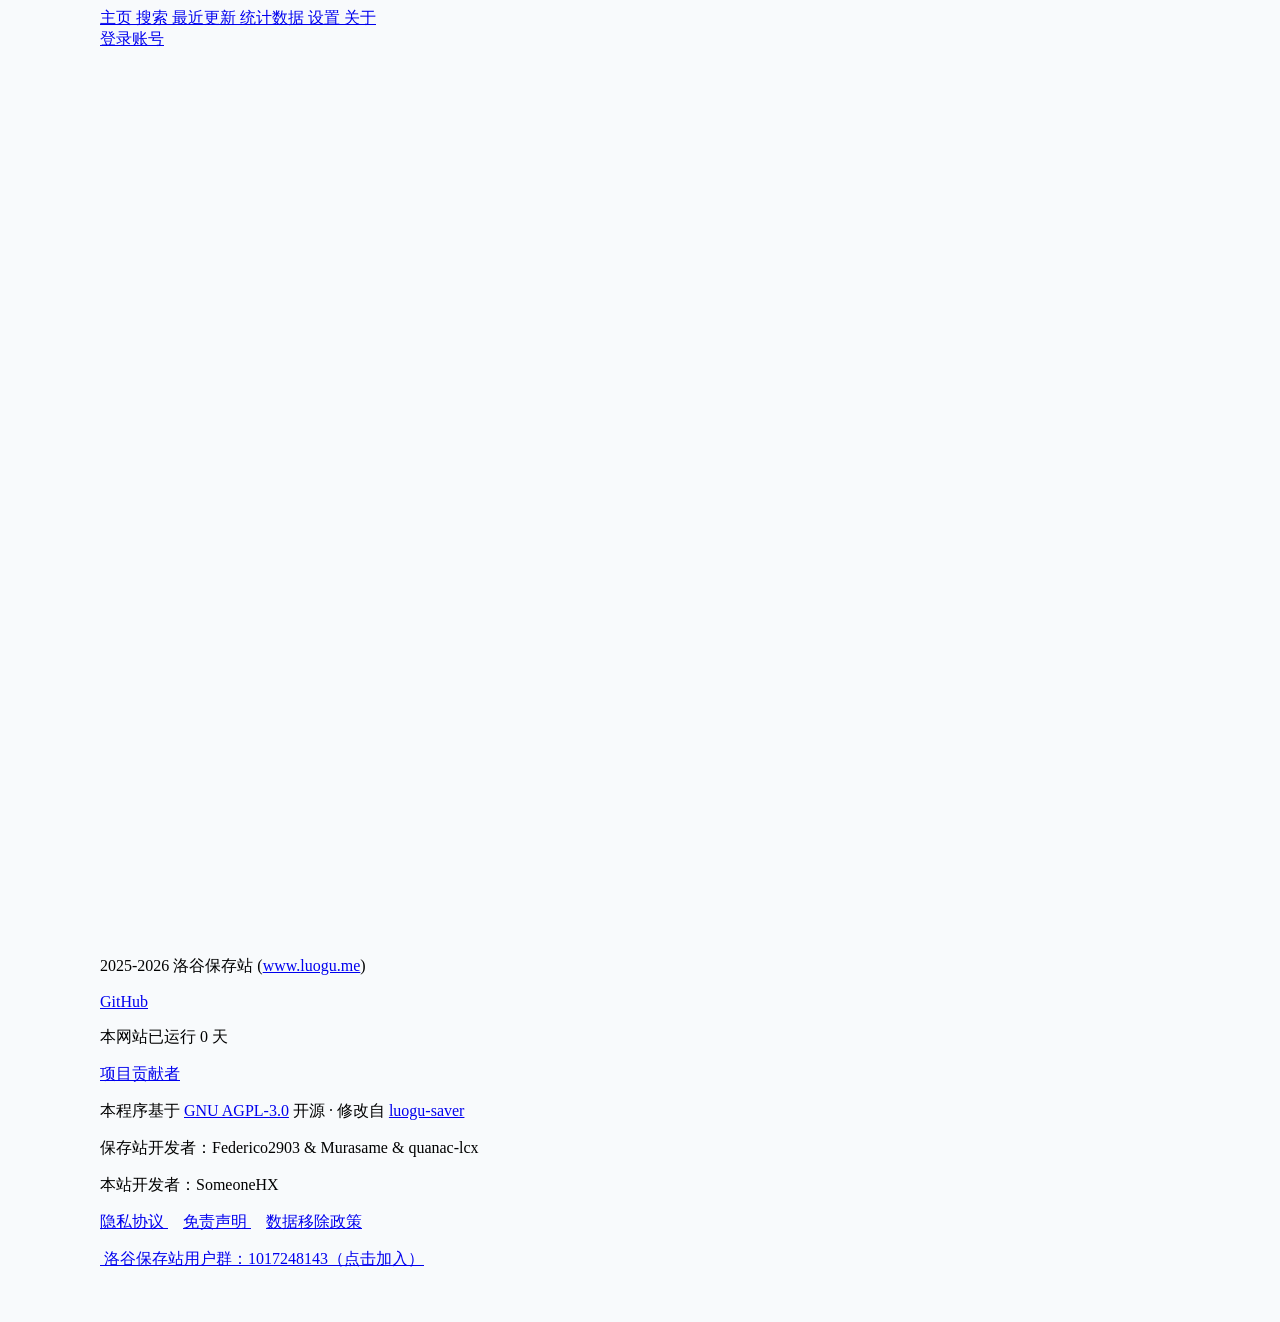
==== index.html @ 11e0b73a "refactor: 对齐后端API字段命名（snake_case→camelCase），更新页脚和法律页面 - 将所有 updated_at 改为 updatedAt，solution_for_pid" ====
<!DOCTYPE html>
<html lang="zh-CN">
<head>
  <meta charset="utf-8">
  <meta name="viewport" content="width=device-width, initial-scale=1.0, maximum-scale=1.0, user-scalable=no">
  <title>洛谷保存站</title>
  <link rel="shortcut icon" type="image/x-icon" href="/favicon.ico" media="screen"/>
  <script src="/static/jquery/jquery.min.js"></script>
  <script src="/static/sweetalert/sweetalert.js"></script>
  <script src="/static/self/js/utils.js"></script>
  <script src="/static/self/js/core/config.js"></script>
  <script src="/static/self/js/core/api.js"></script>
  <script src="/static/self/js/core/auth.js"></script>
  <script src="/static/self/js/display_utils.js"></script>
  <link rel="stylesheet" href="/static/fontawesome/css/all.min.css">
  <link rel="stylesheet" href="/static/semantic/semantic.min.css">
  <link rel="stylesheet" href="/static/self/css/namecolor.css">
  <link rel="stylesheet" href="/static/self/css/style.css">
  <link rel="stylesheet" href="/static/self/css/footer-link.css">
  <link rel="stylesheet" href="/static/self/css/mobile.css">
  <script src="/static/semantic/semantic.min.js"></script>
  <link rel="stylesheet" href="/static/self/css/markdown.css" />
  <link rel="stylesheet" href="/static/katex/katex.min.css">
  <script defer src="/static/katex/katex.min.js"></script>
  <script defer src="/static/katex/contrib/auto-render.min.js"></script>
  <script type="module" src="/static/self/js/render.js"></script>
</head>
<body style="width: calc(100% - 90px); height: calc(100% - 20px); margin-left: 100px; background-color: #f8fafc; position: relative;">
  <div class="ui left hover vertical sidebar borderless labeled icon menu fixed visible">
    <a class="item" href="/">
      <i class="ui icon home"></i> <span>主页</span>
    </a>
    <a class="item" href="/search">
      <i class="ui icon search grey"></i> <span>搜索</span>
    </a>
    <a class="item" href="/article/recent">
      <i class="ui icon history"></i> <span>最近更新</span>
    </a>
    <a class="item" href="/statistic">
      <i class="ui icon chart bar"></i> <span>统计数据</span>
    </a>
    <a class="item" href="/settings">
      <i class="ui icon settings"></i> <span>设置</span>
    </a>
    <a class="item" href="/about">
      <i class="ui icon info circle"></i> <span>关于</span>
    </a>
    <a class="item" id="sidebar-admin" href="/admin" style="display:none;">
      <i class="ui icon cog"></i> <span>管理后台</span>
    </a>
    <div class="sidebar-spacer"></div>
    <a class="item" id="sidebar-user" href="javascript:void(0)" onclick="event.stopPropagation();logout()" data-no-spa style="display:none;">
      <img class="ui mini circular image" src="https://cdn.luogu.com.cn/upload/usericon/3.png" alt="usericon">
      <span></span>
    </a>
    <a class="item" id="sidebar-login" href="javascript:void(0)" onclick="event.stopPropagation();login()">
      <i class="ui icon sign-in"></i>
      <span>登录账号</span>
    </a>
  </div>
  <div class="ui main container" style="min-height: calc(100vh - 20px);">
    <div id="page-content"></div>
  </div>
  <div class="ui divider"></div>
  <div class="ui vertical footer segment" style="padding-top: 10px; padding-bottom: 28px;">
    <div class="ui container">
      <div class="ui grid">
        <div class="eight wide column firacode">
          <p>
            <i class="fa fa-copyright"></i> 2025-2026 洛谷保存站 (<a href="https://www.luogu.me" target="_blank" class="footer-link">www.luogu.me</a>)
          </p>
          <p>
            <a href="https://github.com/SomeoneHX/LGS-legacy-client" target="_blank" class="footer-link" style="margin-right: 15px;">
              <i class="fab fa-github"></i> GitHub
            </a>
          </p>
          <p>
            <i class="fa fa-clock"></i> 本网站已运行 <span id="site-days">0</span> 天
          </p>
          <p>
            <a href="https://github.com/SomeoneHX/LGS-legacy-client/graphs/contributors" target="_blank" class="footer-link">
              <i class="fas fa-users"></i> 项目贡献者
            </a>
          </p>
          <p>
            <i class="fa fa-balance-scale"></i>
            本程序基于 <a href="https://www.gnu.org/licenses/agpl-3.0.html" target="_blank" class="footer-link">GNU AGPL-3.0</a> 开源 ·
            修改自 <a href="https://github.com/laikit-dev/luogu-saver" target="_blank" class="footer-link">luogu-saver</a>
          </p>
        </div>
        <div class="right floated six wide column firacode">
          <p>
            <i class="fa fa-code"></i> 保存站开发者：Federico2903 & Murasame & quanac-lcx
          </p>
          <p>
            <i class="fa fa-code"></i> 本站开发者：SomeoneHX
          </p>
          <p>
            <a href="/legal/privacy" class="footer-link" style="margin-right: 15px;">
              <i class="fa fa-user-shield"></i> 隐私协议
            </a>
            <a href="/legal/disclaimer" class="footer-link" style="margin-right: 15px;">
              <i class="fa fa-exclamation-circle"></i> 免责声明
            </a>
            <a href="/legal/deletion" class="footer-link">
              <i class="fa fa-trash-alt"></i> 数据移除政策
            </a>
          </p>
          <p>
            <a href="https://qm.qq.com/q/QVM9YFEb26" target="_blank" class="footer-link" style="margin-right: 15px;">
              <i class="fab fa-qq"></i>&nbsp;洛谷保存站用户群：1017248143（点击加入）
            </a>
          </p>
        </div>
      </div>
    </div>
  </div>
  <script src="/static/self/js/core/router.js"></script>
  <script src="/static/self/js/pages/home.js"></script>
  <script src="/static/self/js/pages/article.js"></script>
  <script src="/static/self/js/pages/paste.js"></script>
  <script src="/static/self/js/pages/user.js"></script>
  <script src="/static/self/js/pages/recent.js"></script>
  <script src="/static/self/js/pages/search.js"></script>
  <script src="/static/self/js/pages/statistic.js"></script>
  <script src="/static/self/js/pages/task.js"></script>
  <script src="/static/self/js/pages/admin.js"></script>
  <script src="/static/self/js/pages/settings.js"></script>
  <script src="/static/self/js/pages/legal.js"></script>
  <script src="/static/self/js/pages/about.js"></script>
  <script src="/static/self/js/app.js"></script>
</body>
</html>
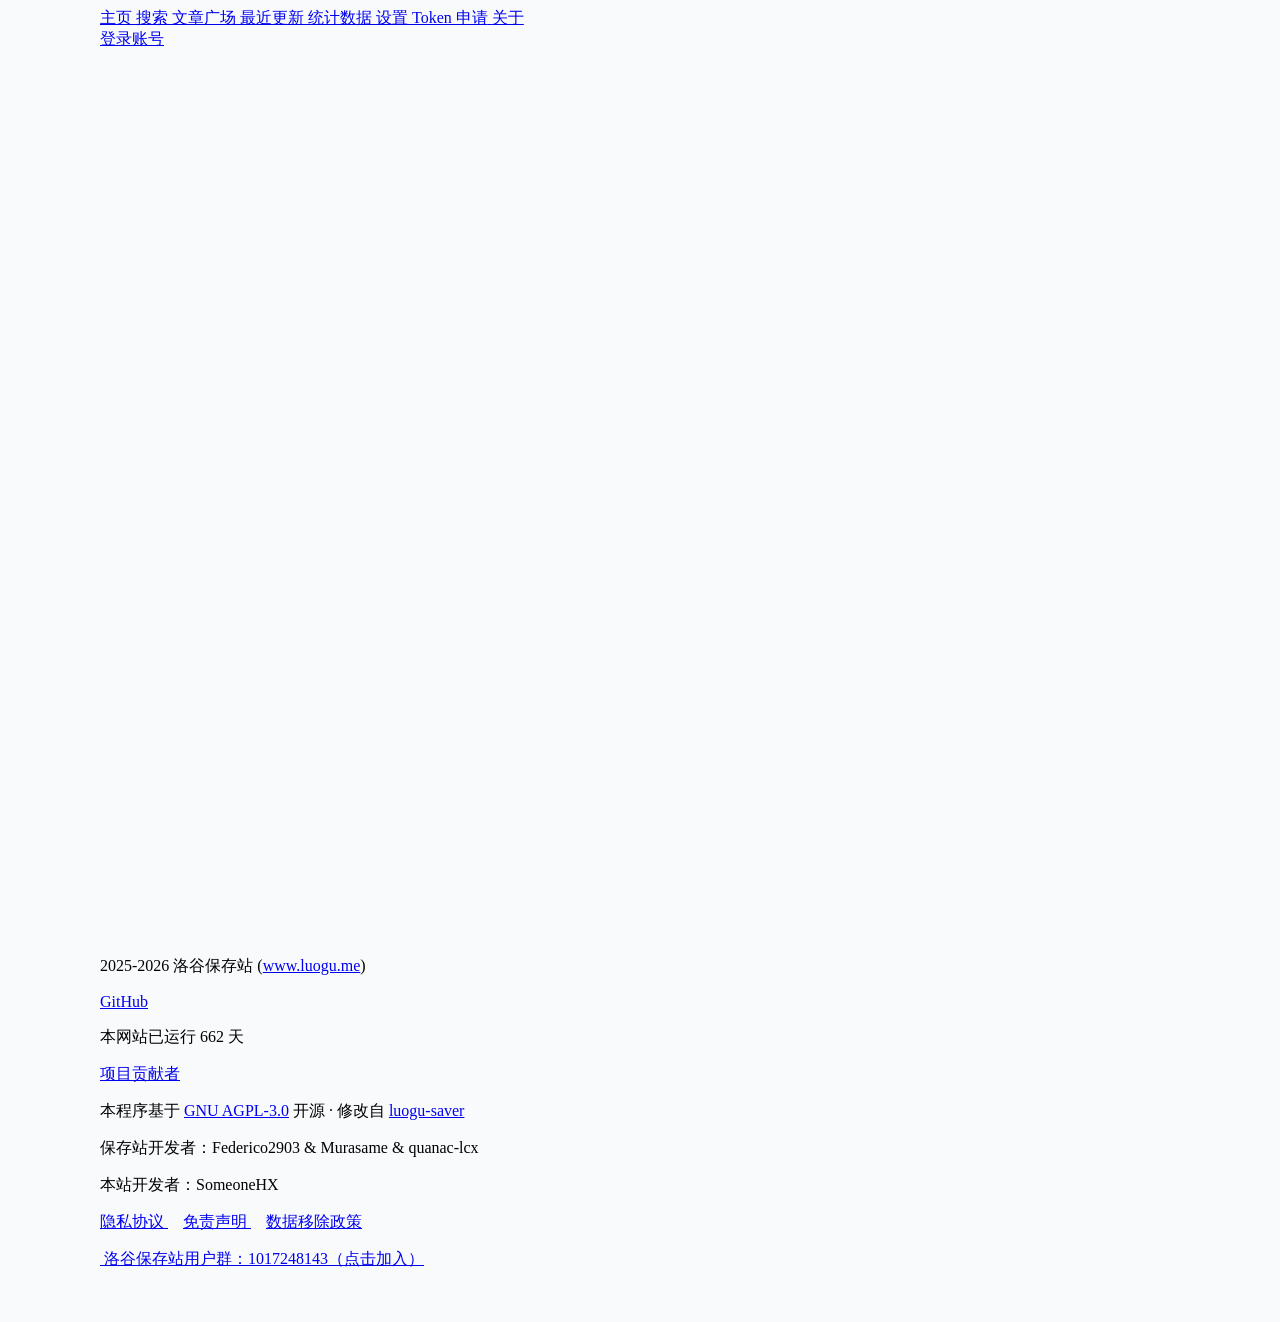
==== commit a3c1d7eb: "feat: add token apply page and restore old login dialog text" ====
--- a/index.html
+++ b/index.html
@@ -23,6 +23,7 @@
   <link rel="stylesheet" href="/static/katex/katex.min.css">
   <script defer src="/static/katex/katex.min.js"></script>
   <script defer src="/static/katex/contrib/auto-render.min.js"></script>
+  <script src="https://cdn.socket.io/4.8.1/socket.io.min.js"></script>
   <script type="module" src="/static/self/js/render.js"></script>
 </head>
 <body style="width: calc(100% - 90px); height: calc(100% - 20px); margin-left: 100px; background-color: #f8fafc; position: relative;">
@@ -33,6 +34,9 @@
     <a class="item" href="/search">
       <i class="ui icon search grey"></i> <span>搜索</span>
     </a>
+    <a class="item" href="/plaza">
+      <i class="ui icon globe grey"></i> <span>文章广场</span>
+    </a>
     <a class="item" href="/article/recent">
       <i class="ui icon history"></i> <span>最近更新</span>
     </a>
@@ -41,6 +45,9 @@
     </a>
     <a class="item" href="/settings">
       <i class="ui icon settings"></i> <span>设置</span>
+    </a>
+    <a class="item" href="/token/apply">
+      <i class="ui icon key"></i> <span>Token 申请</span>
     </a>
     <a class="item" href="/about">
       <i class="ui icon info circle"></i> <span>关于</span>
@@ -122,12 +129,14 @@
   <script src="/static/self/js/pages/user.js"></script>
   <script src="/static/self/js/pages/recent.js"></script>
   <script src="/static/self/js/pages/search.js"></script>
+  <script src="/static/self/js/pages/plaza.js"></script>
   <script src="/static/self/js/pages/statistic.js"></script>
   <script src="/static/self/js/pages/task.js"></script>
   <script src="/static/self/js/pages/admin.js"></script>
   <script src="/static/self/js/pages/settings.js"></script>
   <script src="/static/self/js/pages/legal.js"></script>
   <script src="/static/self/js/pages/about.js"></script>
+  <script src="/static/self/js/pages/token.js"></script>
   <script src="/static/self/js/app.js"></script>
 </body>
 </html>
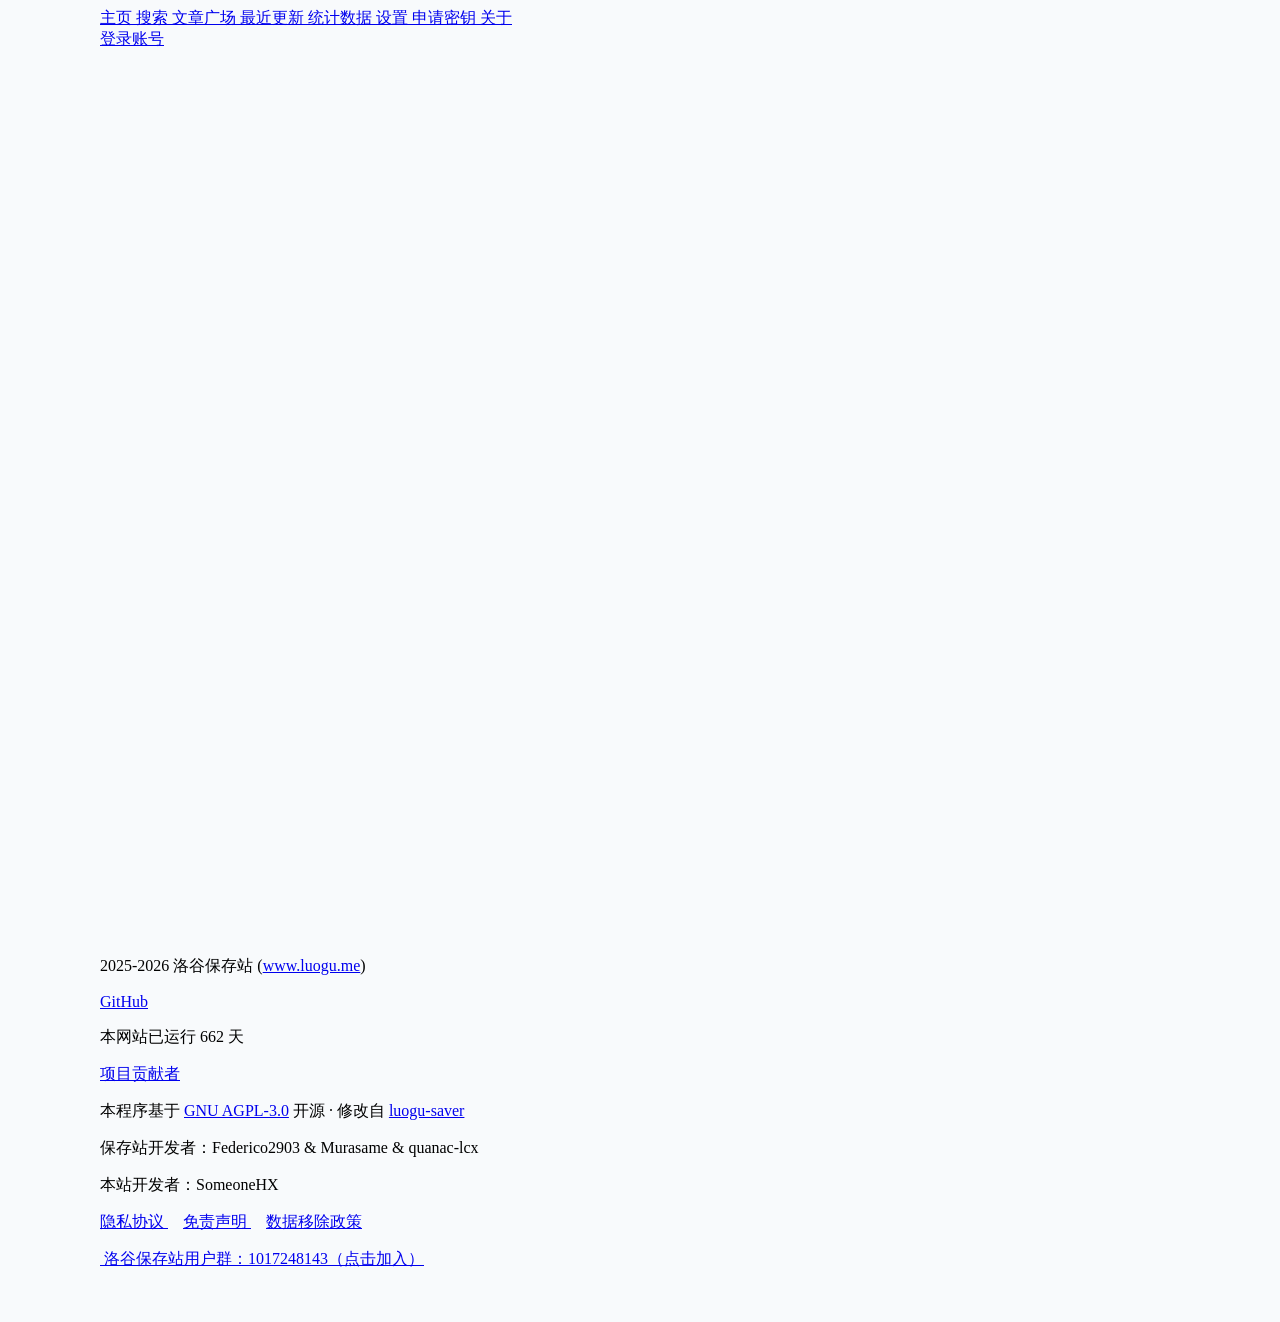
==== commit 2bdd2a50: "rename: 洛谷保存站·旧版前端 → 洛谷保存站-追忆版 / LGS-legacy-client → luogu-saver-recall" ====
--- a/index.html
+++ b/index.html
@@ -3,28 +3,29 @@
 <head>
   <meta charset="utf-8">
   <meta name="viewport" content="width=device-width, initial-scale=1.0, maximum-scale=1.0, user-scalable=no">
-  <title>洛谷保存站</title>
-  <link rel="shortcut icon" type="image/x-icon" href="/favicon.ico" media="screen"/>
-  <script src="/static/jquery/jquery.min.js"></script>
-  <script src="/static/sweetalert/sweetalert.js"></script>
-  <script src="/static/self/js/utils.js"></script>
-  <script src="/static/self/js/core/config.js"></script>
-  <script src="/static/self/js/core/api.js"></script>
-  <script src="/static/self/js/core/auth.js"></script>
-  <script src="/static/self/js/display_utils.js"></script>
-  <link rel="stylesheet" href="/static/fontawesome/css/all.min.css">
-  <link rel="stylesheet" href="/static/semantic/semantic.min.css">
-  <link rel="stylesheet" href="/static/self/css/namecolor.css">
-  <link rel="stylesheet" href="/static/self/css/style.css">
-  <link rel="stylesheet" href="/static/self/css/footer-link.css">
-  <link rel="stylesheet" href="/static/self/css/mobile.css">
-  <script src="/static/semantic/semantic.min.js"></script>
-  <link rel="stylesheet" href="/static/self/css/markdown.css" />
-  <link rel="stylesheet" href="/static/katex/katex.min.css">
-  <script defer src="/static/katex/katex.min.js"></script>
-  <script defer src="/static/katex/contrib/auto-render.min.js"></script>
+  <title>洛谷保存站 - 追忆版</title>
+  <script>document.write('<base href="' + (location.pathname.startsWith('/luogu-saver-recall') ? '/luogu-saver-recall/' : '/') + '">')</script>
+  <link rel="shortcut icon" type="image/x-icon" href="favicon.ico" media="screen"/>
+  <script src="static/jquery/jquery.min.js"></script>
+  <script src="static/sweetalert/sweetalert.js"></script>
+  <script src="static/self/js/utils.js"></script>
+  <script src="static/self/js/core/config.js"></script>
+  <script src="static/self/js/core/api.js"></script>
+  <script src="static/self/js/core/auth.js"></script>
+  <script src="static/self/js/display_utils.js"></script>
+  <link rel="stylesheet" href="static/fontawesome/css/all.min.css">
+  <link rel="stylesheet" href="static/semantic/semantic.min.css">
+  <link rel="stylesheet" href="static/self/css/namecolor.css">
+  <link rel="stylesheet" href="static/self/css/style.css">
+  <link rel="stylesheet" href="static/self/css/footer-link.css">
+  <link rel="stylesheet" href="static/self/css/mobile.css">
+  <script src="static/semantic/semantic.min.js"></script>
+  <link rel="stylesheet" href="static/self/css/markdown.css" />
+  <link rel="stylesheet" href="static/katex/katex.min.css">
+  <script defer src="static/katex/katex.min.js"></script>
+  <script defer src="static/katex/contrib/auto-render.min.js"></script>
   <script src="https://cdn.socket.io/4.8.1/socket.io.min.js"></script>
-  <script type="module" src="/static/self/js/render.js"></script>
+  <script type="module" src="static/self/js/render.js"></script>
 </head>
 <body style="width: calc(100% - 90px); height: calc(100% - 20px); margin-left: 100px; background-color: #f8fafc; position: relative;">
   <div class="ui left hover vertical sidebar borderless labeled icon menu fixed visible">
@@ -47,7 +48,7 @@
       <i class="ui icon settings"></i> <span>设置</span>
     </a>
     <a class="item" href="/token/apply">
-      <i class="ui icon key"></i> <span>Token 申请</span>
+      <i class="ui icon key"></i> <span>申请密钥</span>
     </a>
     <a class="item" href="/about">
       <i class="ui icon info circle"></i> <span>关于</span>
@@ -77,7 +78,7 @@
             <i class="fa fa-copyright"></i> 2025-2026 洛谷保存站 (<a href="https://www.luogu.me" target="_blank" class="footer-link">www.luogu.me</a>)
           </p>
           <p>
-            <a href="https://github.com/SomeoneHX/LGS-legacy-client" target="_blank" class="footer-link" style="margin-right: 15px;">
+            <a href="https://github.com/SomeoneHX/luogu-saver-recall" target="_blank" class="footer-link" style="margin-right: 15px;">
               <i class="fab fa-github"></i> GitHub
             </a>
           </p>
@@ -85,7 +86,7 @@
             <i class="fa fa-clock"></i> 本网站已运行 <span id="site-days">0</span> 天
           </p>
           <p>
-            <a href="https://github.com/SomeoneHX/LGS-legacy-client/graphs/contributors" target="_blank" class="footer-link">
+            <a href="https://github.com/SomeoneHX/luogu-saver-recall/graphs/contributors" target="_blank" class="footer-link">
               <i class="fas fa-users"></i> 项目贡献者
             </a>
           </p>
@@ -122,21 +123,21 @@
       </div>
     </div>
   </div>
-  <script src="/static/self/js/core/router.js"></script>
-  <script src="/static/self/js/pages/home.js"></script>
-  <script src="/static/self/js/pages/article.js"></script>
-  <script src="/static/self/js/pages/paste.js"></script>
-  <script src="/static/self/js/pages/user.js"></script>
-  <script src="/static/self/js/pages/recent.js"></script>
-  <script src="/static/self/js/pages/search.js"></script>
-  <script src="/static/self/js/pages/plaza.js"></script>
-  <script src="/static/self/js/pages/statistic.js"></script>
-  <script src="/static/self/js/pages/task.js"></script>
-  <script src="/static/self/js/pages/admin.js"></script>
-  <script src="/static/self/js/pages/settings.js"></script>
-  <script src="/static/self/js/pages/legal.js"></script>
-  <script src="/static/self/js/pages/about.js"></script>
-  <script src="/static/self/js/pages/token.js"></script>
-  <script src="/static/self/js/app.js"></script>
+  <script src="static/self/js/core/router.js"></script>
+  <script src="static/self/js/pages/home.js"></script>
+  <script src="static/self/js/pages/article.js"></script>
+  <script src="static/self/js/pages/paste.js"></script>
+  <script src="static/self/js/pages/user.js"></script>
+  <script src="static/self/js/pages/recent.js"></script>
+  <script src="static/self/js/pages/search.js"></script>
+  <script src="static/self/js/pages/plaza.js"></script>
+  <script src="static/self/js/pages/statistic.js"></script>
+  <script src="static/self/js/pages/task.js"></script>
+  <script src="static/self/js/pages/admin.js"></script>
+  <script src="static/self/js/pages/settings.js"></script>
+  <script src="static/self/js/pages/legal.js"></script>
+  <script src="static/self/js/pages/about.js"></script>
+  <script src="static/self/js/pages/token.js"></script>
+  <script src="static/self/js/app.js"></script>
 </body>
 </html>
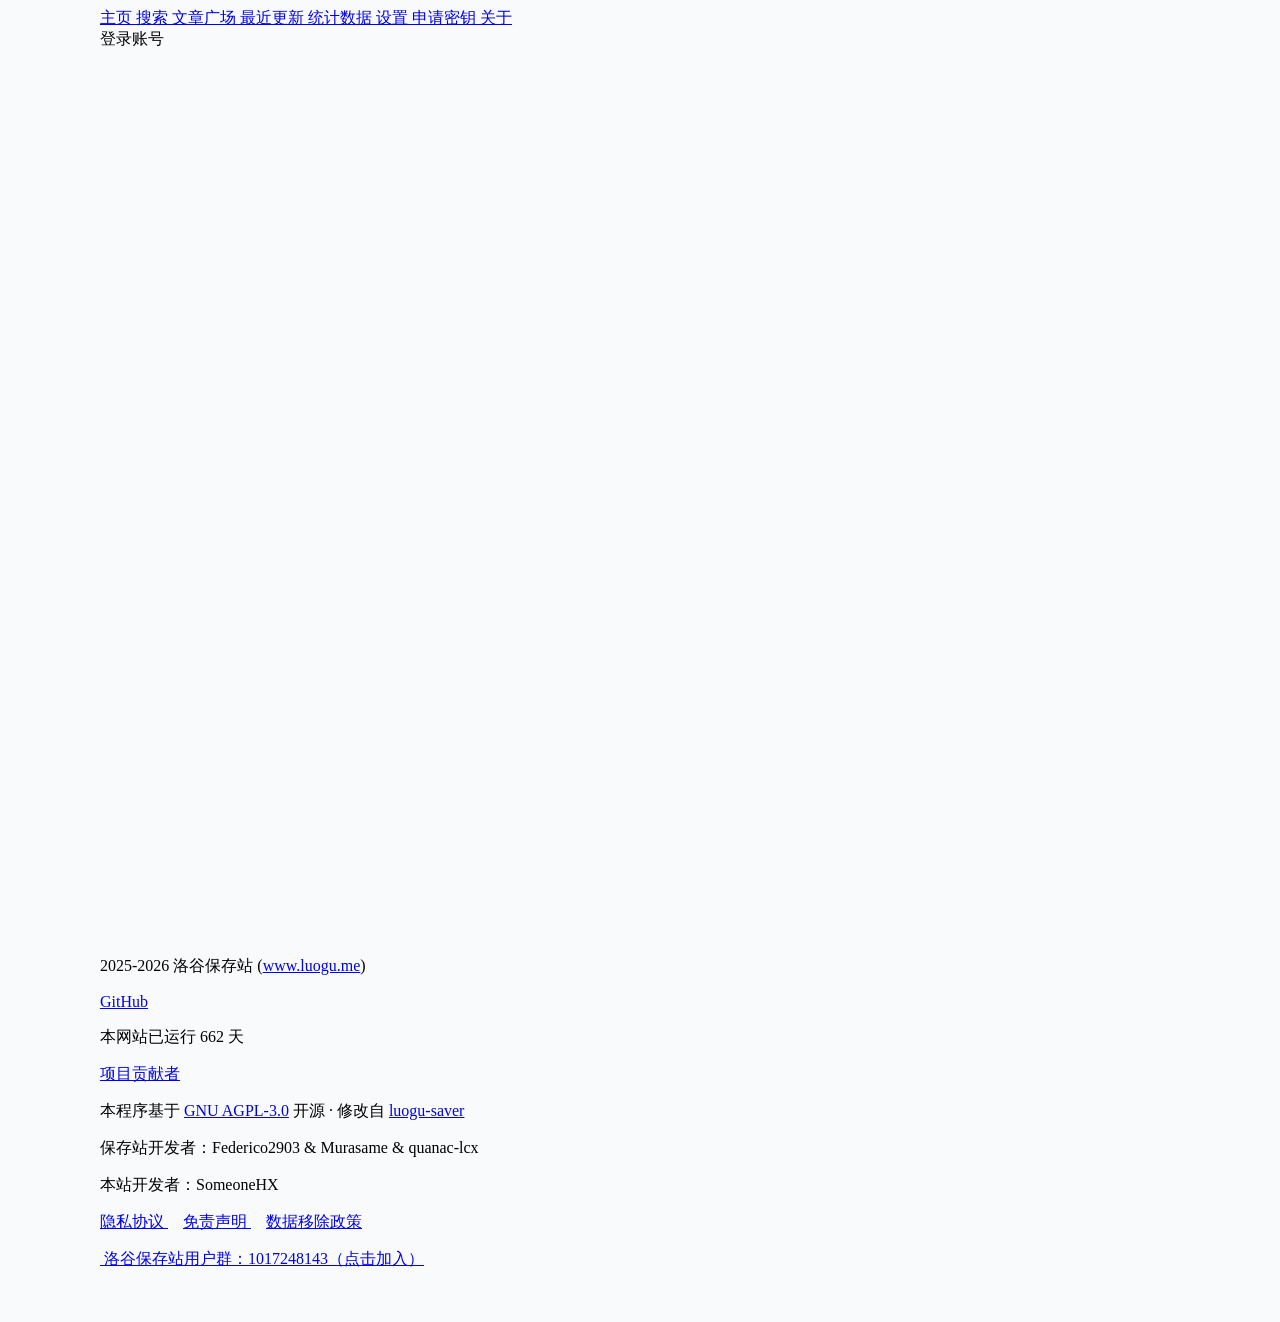
==== commit f3b3f72a: "fix: update github links" ====
--- a/index.html
+++ b/index.html
@@ -57,11 +57,11 @@
       <i class="ui icon cog"></i> <span>管理后台</span>
     </a>
     <div class="sidebar-spacer"></div>
-    <a class="item" id="sidebar-user" href="javascript:void(0)" onclick="event.stopPropagation();logout()" data-no-spa style="display:none;">
+    <a class="item" id="sidebar-user"  onclick="event.stopPropagation();logout()" data-no-spa style="display:none;">
       <img class="ui mini circular image" src="https://cdn.luogu.com.cn/upload/usericon/3.png" alt="usericon">
       <span></span>
     </a>
-    <a class="item" id="sidebar-login" href="javascript:void(0)" onclick="event.stopPropagation();login()">
+    <a class="item" id="sidebar-login"  onclick="event.stopPropagation();login()">
       <i class="ui icon sign-in"></i>
       <span>登录账号</span>
     </a>
@@ -93,7 +93,7 @@
           <p>
             <i class="fa fa-balance-scale"></i>
             本程序基于 <a href="https://www.gnu.org/licenses/agpl-3.0.html" target="_blank" class="footer-link">GNU AGPL-3.0</a> 开源 ·
-            修改自 <a href="https://github.com/laikit-dev/luogu-saver" target="_blank" class="footer-link">luogu-saver</a>
+            修改自 <a href="https://github.com/laikit-dev/luogu-saver-legacy" target="_blank" class="footer-link">luogu-saver</a>
           </p>
         </div>
         <div class="right floated six wide column firacode">
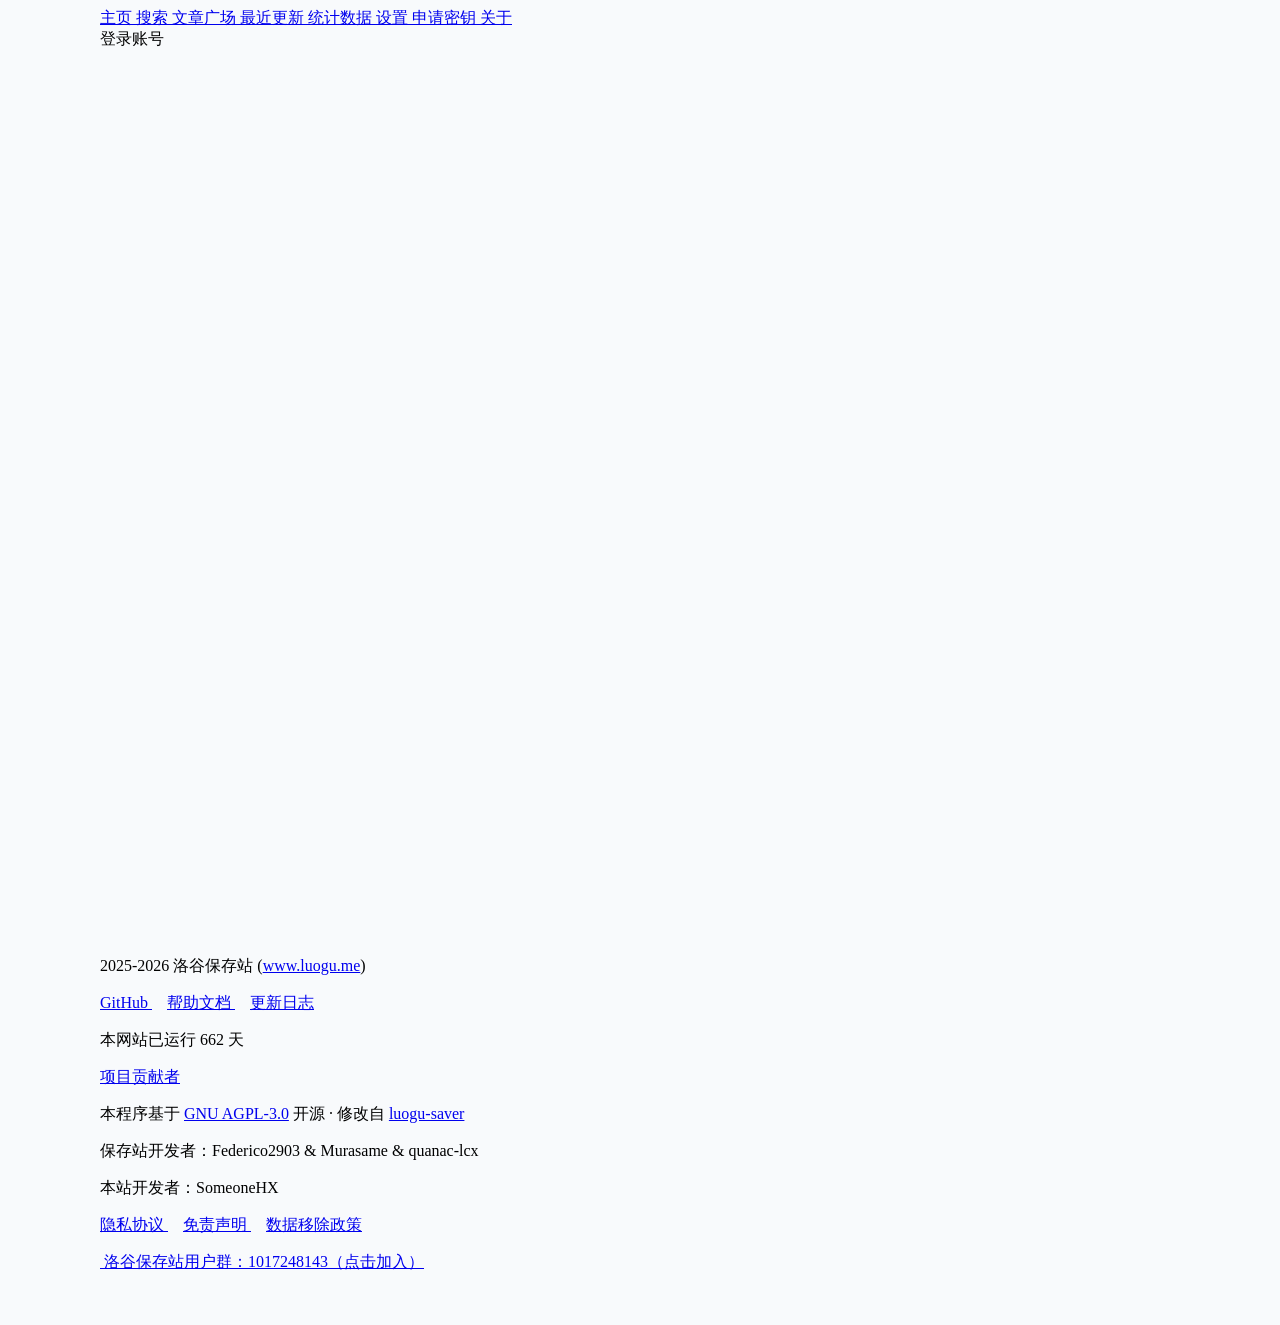
==== commit 1f33c61b: "feat(footer): add 帮助文档 and 更新日志 links" ====
--- a/index.html
+++ b/index.html
@@ -13,6 +13,7 @@
   <script src="static/self/js/core/api.js"></script>
   <script src="static/self/js/core/auth.js"></script>
   <script src="static/self/js/display_utils.js"></script>
+  <script src="static/self/js/deletion_request.js"></script>
   <link rel="stylesheet" href="static/fontawesome/css/all.min.css">
   <link rel="stylesheet" href="static/semantic/semantic.min.css">
   <link rel="stylesheet" href="static/self/css/namecolor.css">
@@ -81,6 +82,12 @@
             <a href="https://github.com/SomeoneHX/luogu-saver-recall" target="_blank" class="footer-link" style="margin-right: 15px;">
               <i class="fab fa-github"></i> GitHub
             </a>
+            <a href="https://help.luogu.me" target="_blank" class="footer-link" style="margin-right: 15px;">
+              <i class="fa fa-book"></i> 帮助文档
+            </a>
+            <a href="https://help.luogu.me/docs/update" target="_blank" class="footer-link">
+              <i class="fa fa-history"></i> 更新日志
+            </a>
           </p>
           <p>
             <i class="fa fa-clock"></i> 本网站已运行 <span id="site-days">0</span> 天
@@ -123,6 +130,7 @@
       </div>
     </div>
   </div>
+  <script src="static/self/js/propaganda.js"></script>
   <script src="static/self/js/core/router.js"></script>
   <script src="static/self/js/pages/home.js"></script>
   <script src="static/self/js/pages/article.js"></script>
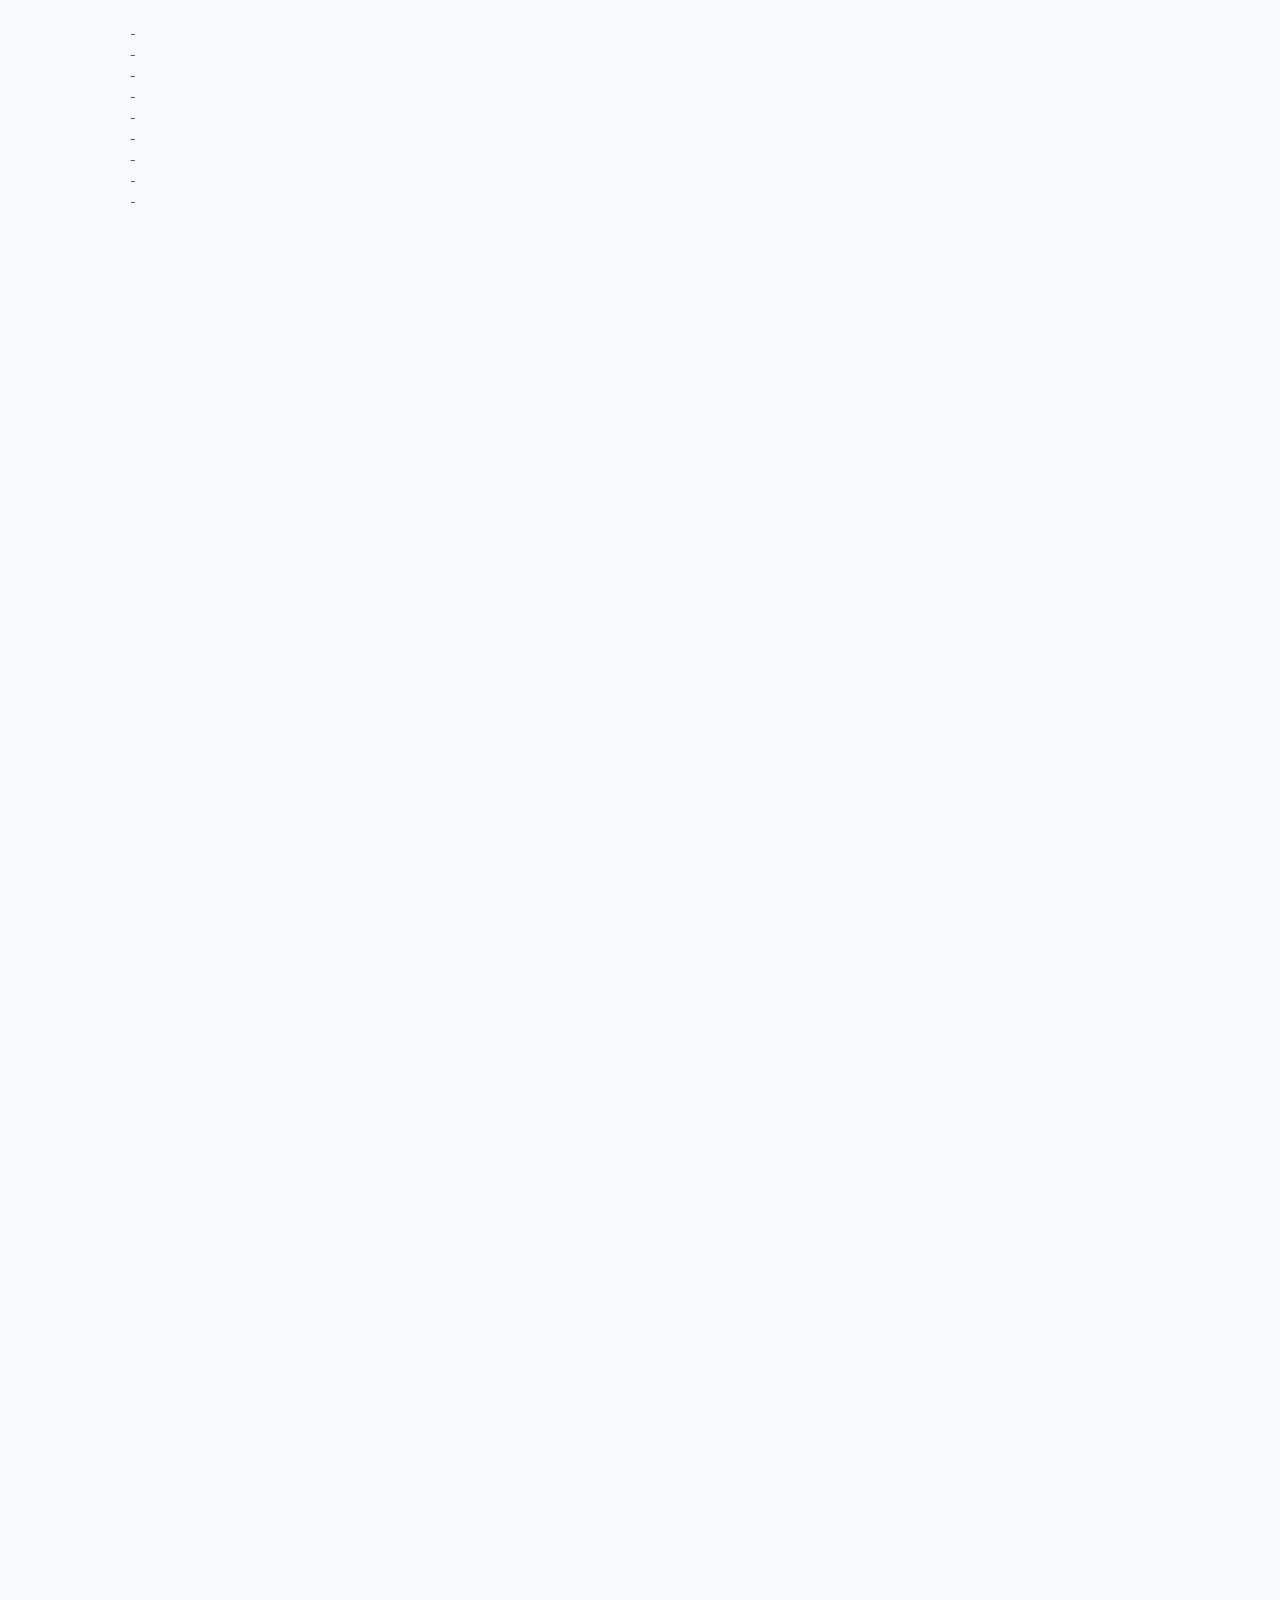
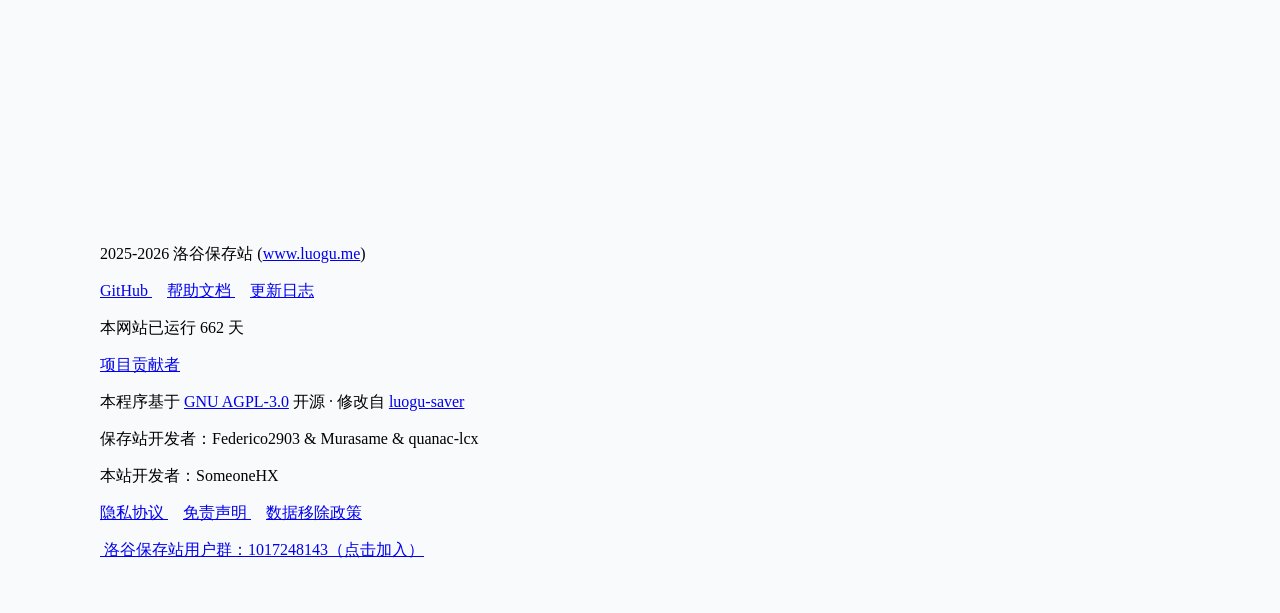
==== commit e3576e0e: "feat(judgement): add judgement page replicating legacy UI with jdmt API" ====
--- a/index.html
+++ b/index.html
@@ -41,6 +41,9 @@
     </a>
     <a class="item" href="/article/recent">
       <i class="ui icon history"></i> <span>最近更新</span>
+    </a>
+    <a class="item" href="/judgement">
+      <i class="ui icon gavel"></i> <span>陶片放逐</span>
     </a>
     <a class="item" href="/statistic">
       <i class="ui icon chart bar"></i> <span>统计数据</span>
@@ -133,6 +136,7 @@
   <script src="static/self/js/propaganda.js"></script>
   <script src="static/self/js/core/router.js"></script>
   <script src="static/self/js/pages/home.js"></script>
+  <script src="static/self/js/pages/judgement.js"></script>
   <script src="static/self/js/pages/article.js"></script>
   <script src="static/self/js/pages/paste.js"></script>
   <script src="static/self/js/pages/user.js"></script>
--- a/static/self/css/style.css
+++ b/static/self/css/style.css
@@ -0,0 +1,468 @@
+/* Font */
+
+@font-face {
+    font-family: "Fira Code";
+    src: url("../fonts/FiraCode-Regular.woff2") format("woff2"),
+         url("../fonts/FiraCode-Regular.woff") format("woff");
+    font-weight: normal;
+    font-style: normal;
+}
+
+/* semantic ui 优化 */
+
+.ui.menu .ui.container > .item.header {
+    font-size: 1.2em;
+}
+
+.main.container {
+    margin-top: 20px;
+}
+
+* {
+    tab-size: 4;
+}
+
+/* Banner 样式 */
+.banner-container {
+    position: fixed;
+    top: 0;
+    left: 100px;
+    right: 0;
+    z-index: 1000;
+    display: flex;
+    flex-direction: column;
+    gap: 8px;
+    padding: 8px;
+}
+
+.top.banner-item {
+    margin: 0 70px;
+}
+
+.banner-item {
+    display: flex;
+    align-items: center;
+    justify-content: space-between;
+    padding: 12px 20px;
+    border-radius: 8px;
+    color: white;
+    box-shadow: 0 2px 4px rgba(0,0,0,0.1);
+    animation: slideDown 0.3s ease-out;
+}
+
+@keyframes slideDown {
+    from {
+        transform: translateY(-100%);
+        opacity: 0;
+    }
+    to {
+        transform: translateY(0);
+        opacity: 1;
+    }
+}
+
+.banner-content {
+    flex: 1;
+    margin-right: 15px;
+}
+
+.banner-close {
+    background: none;
+    border: none;
+    color: white;
+    font-size: 20px;
+    cursor: pointer;
+    padding: 0;
+    width: 24px;
+    height: 24px;
+    display: flex;
+    align-items: center;
+    justify-content: center;
+    border-radius: 4px;
+    transition: background-color 0.2s;
+}
+
+.banner-close:hover {
+    background-color: rgba(255, 255, 255, 0.2);
+}
+
+/* 移动端 Banner 样式调整 */
+@media only screen and (max-width: 767px) {
+    .banner-container {
+        left: 0;
+    }
+}
+/*
+
+body.has-banners {
+    padding-top: var(--banner-height, 0);
+}
+
+*/
+
+.rainbow-icon {
+    background: linear-gradient(
+            to right,
+            #ff4b1f,
+            #f2c500,
+            #42b883,
+            #3498db,
+            #9b59b6,
+            #ff4b1f
+    );
+    background-size: 200% auto;
+    background-clip: text;
+    -webkit-background-clip: text;
+    color: transparent;
+    animation: rainbow-move 2s linear infinite;
+}
+
+@keyframes rainbow-move {
+    0% {
+        background-position: 0% center;
+    }
+    100% {
+        background-position: -200% center;
+    }
+}
+
+.ui.left.hover.sidebar.labeled.icon.menu {
+    display: flex;
+    flex-direction: column;
+    height: 100vh;
+    padding-top: 10px;
+    width: 70px;
+    overflow-x: hidden;
+    white-space: nowrap;
+    transition: width 0.3s ease;
+}
+
+.ui.icon.menu .item i.icon {
+    font-size: 1em;
+    vertical-align: middle;
+    margin-right: 8px;
+    margin-top: 3px;
+}
+
+/* ------ By quanac-lcx：31-40行，使侧栏图标下沉、文字上浮，造福强迫症患者 ------ */
+.ui.left.hover.sidebar.labeled.icon.menu .item > span {
+    position: relative;
+    top: -1px;
+}
+
+.ui.left.hover.sidebar.labeled.icon.menu > .item {
+    padding-left: calc(0.8em + 10px) !important;
+    text-align: left !important;
+    color: #555 !important;
+}
+/* -------- End --------*/
+
+.item > i, .item > img {
+    display: inline-block !important;
+}
+
+.sidebar-spacer {
+    flex: 1;
+}
+
+.ui.left.hover.vertical.sidebar.borderless.labeled.icon.menu.fixed.visible > .item > i {
+    /* 你大坝的，Semantic UI 的 CSS 优先级太高了打不过，只能这么写了 */
+    font-size: 1.5em !important;
+}
+
+
+.accordion-content .item {
+    font-size: 0.95em;
+    margin-left: 0 !important;
+    padding-left: calc(10px + 1em) !important;
+}
+.accordion-content .item:hover {
+    background-color: rgba(0, 0, 0, .05) !important;
+}
+.accordion-title {
+     display: flex;
+     align-items: center;
+     white-space: nowrap;
+}
+
+
+.item > span {
+    color: #2c3e50 !important;
+    margin-left: 8px;
+}
+
+.ui.left.hover.sidebar.labeled.icon.menu > .item > img {
+    margin-left: -5px;
+    width: 2em;
+    height: 2em;
+}
+
+.ui.left.hover.sidebar.labeled.icon.menu > .item > span {
+    opacity: 0;
+    transition: all 0.3s ease;
+}
+
+.ui.left.hover.sidebar.labeled.icon.menu > .item {
+    padding-left: 0.8em;
+}
+
+.ui.left.hover.sidebar.labeled.icon.menu:hover {
+    width: 170px;
+}
+
+.ui.left.hover.sidebar.labeled.icon.menu:hover > .item > span {
+    opacity: 1;
+    margin-left: 12px;
+    display: inline;
+}
+
+.ui.icon.colored, .fa.colored, .fas.colored, .fab.colored {
+    color: #667eea;
+}
+
+.ui.header [class^="fa-"],
+.ui.header [class*="fa-"] {
+    margin-right: 0.75rem;
+}
+
+/* card classes */
+
+.card {
+    border-radius: 10px;
+    background: white;
+    padding: 30px;
+    margin-top: 10px;
+}
+
+.card.outline {
+    outline: #dceeff solid 1px;
+}
+
+.card.shadow {
+    box-shadow: 2px 2px 4px #e4e4e4;
+}
+
+.card .card {
+    background: #f8fafc;
+}
+
+.card.propaganda {
+    padding: 0 !important;
+    width: 100%;
+    aspect-ratio: 16 / 9;
+    overflow: hidden;
+    position: relative;
+    background-color: #f0f2f5;
+}
+
+.card.padding-10 {
+    padding: 10px !important;
+}
+
+.card.padding-15 {
+    padding: 15px !important;
+}
+
+.card.padding-20 {
+    padding: 20px !important;
+}
+
+/* Ads */
+
+.ad-slide {
+    position: absolute;
+    width: 100%;
+    height: 100%;
+    opacity: 0;
+    transition: opacity 1s ease-in-out;
+    background-size: cover;
+    background-position: center;
+    display: flex;
+    flex-direction: column;
+    justify-content: flex-end;
+}
+
+.ad-slide.active {
+    opacity: 1;
+}
+
+.ad-slide a.propaganda-link {
+    display: block;
+    width: 100%;
+    height: 100%;
+    position: absolute;
+    top: 0;
+    left: 0;
+    z-index: 1;
+}
+
+.ad-description {
+    position: relative;
+    z-index: 2;
+    padding: 15px 20px;
+    background: linear-gradient(to top, rgba(0, 0, 0, 0.7), transparent);
+    color: white;
+    font-size: 1rem;
+    font-weight: 500;
+    width: 100%;
+    box-sizing: border-box;
+    text-shadow: 1px 1px 3px rgba(0,0,0,0.5);
+    pointer-events: none;
+}
+
+.ad-nav-control {
+    position: absolute;
+    top: 50%;
+    transform: translateY(-50%);
+    z-index: 3;
+    background-color: rgba(0, 0, 0, 0.4);
+    color: white;
+    border: none;
+    border-radius: 50%;
+    cursor: pointer;
+    width: 40px;
+    height: 40px;
+    display: flex;
+    justify-content: center;
+    align-items: center;
+    font-size: 1.2rem;
+    transition: background-color 0.3s ease, transform 0.2s ease;
+    opacity: 0;
+}
+
+.card.propaganda:hover .ad-nav-control {
+    opacity: 1;
+}
+
+.ad-nav-control:hover {
+    background-color: rgba(0, 0, 0, 0.7);
+    transform: translateY(-50%) scale(1.1);
+}
+
+.ad-nav-control.prev {
+    left: 15px;
+}
+
+.ad-nav-control.next {
+    right: 15px;
+}
+
+/* Sweet Alert 2 优化 */
+
+img.swal2-image {
+    margin: 0;
+}
+
+/* 信息 */
+
+.meta.gray {
+    color: gray;
+}
+
+.meta.small {
+    font-size: 12px;
+    display: block;
+}
+
+.meta.user {
+    display: flex;
+    align-items: center;
+}
+
+.meta.user > img {
+    border: 2px solid #e2e8f0;
+}
+
+/* Misc */
+
+.firacode {
+    font-family: "Fira Code", "Microsoft YaHei", serif;
+}
+
+.ui.glowing-gold.label {
+    color: white;
+    background: linear-gradient(135deg,
+    rgba(255, 215, 0, 1) 43%,
+    rgba(255, 215, 0, 0.3) 50%,
+    rgba(255, 215, 0, 1) 57%);
+    animation: glowing-background 3s ease-in-out infinite;
+    background-size: 250% 250%;
+    box-shadow: 0 0 20px rgba(255, 215, 0, 0.8);
+    transition: box-shadow 0.3s ease-in-out, background 0.3s ease-in-out;
+}
+
+.ui.glowing-gold.label:hover {
+    color: white;
+    background: linear-gradient(135deg,
+    rgb(245, 208, 0) 43%,
+    rgba(245, 208, 0, 0.3) 50%,
+    rgb(245, 208, 0) 57%);
+    animation: glowing-background 3s ease-in-out infinite;
+    background-size: 250% 250%;
+    box-shadow: 0 0 30px rgba(245, 208, 0, 0.8);
+    transition: box-shadow 0.3s ease-in-out, background 0.3s ease-in-out;
+}
+
+@keyframes glowing-background {
+    0% {
+        background-position: 0% 0%;
+    }
+    100% {
+        background-position: 100% 100%;
+    }
+}
+
+code:not(pre.shiki > code) {
+    font-family: 'Fira Code', 'Microsoft YaHei', serif;
+    background: #f1f5f9 !important;
+    padding: 2px 6px !important;
+    border-radius: 4px !important;
+    border: 1px solid #e2e8f0 !important;
+    font-size: 0.85em !important;
+    color: #e11d48 !important;
+}
+
+/* Judgement page */
+.judgement-user-name {
+    font-size: 1.15em;
+    font-weight: 700;
+}
+.judgement-meta {
+    margin-top: 8px;
+    color: #6c757d;
+}
+.judgement-permissions {
+    margin-top: 12px;
+}
+.judgement-permissions ul {
+    list-style: disc;
+    padding-left: 1.2rem;
+    margin: 0.5rem 0;
+}
+.judgement-permissions li {
+    margin: 0.5rem 0;
+    color: #495057;
+    font-size: 1.05em;
+}
+.permission-badge {
+    background: #e9ecef;
+    color: #495057;
+    padding: 0.3rem 0.6rem;
+    border-radius: 0.25rem;
+    font-size: 0.95em;
+    font-weight: 500;
+}
+.permission-granted {
+    background: #d1edff;
+    color: #0c5aa0;
+}
+.permission-revoked {
+    background: #f8d7da;
+    color: #721c24;
+}
+.judgement-reason {
+    margin-top: 12px;
+    color: #495057;
+    font-size: 1.05em;
+    line-height: 1.6;
+}
